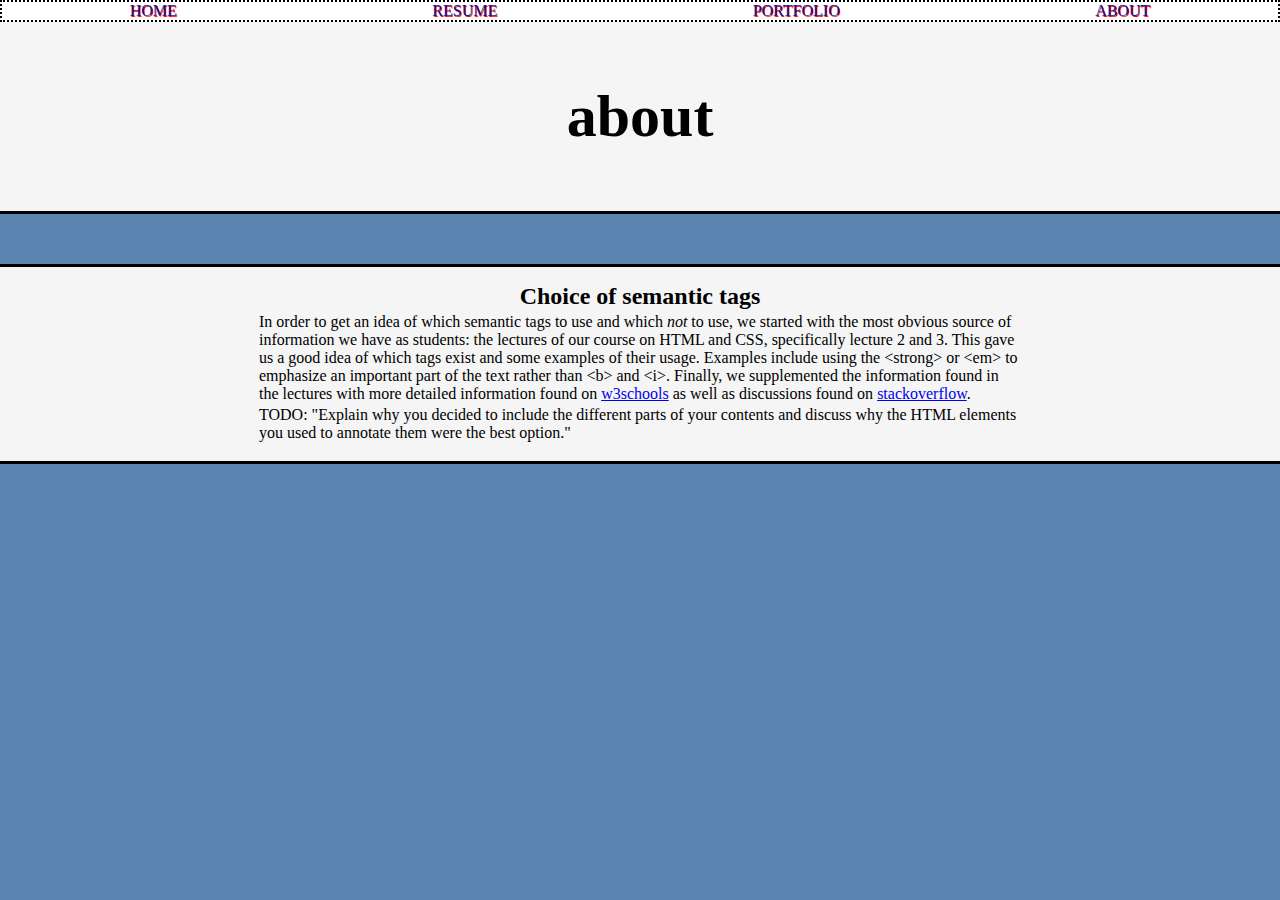
==== about.html @ fbeb2a8e "Merge remote-tracking branch 'origin/Tormodv2-test' into AndreasBranch" ====
<!DOCTYPE html>
<html lang="en">
<head>
    <meta charset="UTF-8">
    <meta http-equiv="X-UA-Compatible" content="IE=edge">
    <meta name="viewport" content="width=device-width, initial-scale=1.0">

    <link rel="stylesheet" href="style.css">

    <title>&lt;DOCTYPE Oblig&gt;</title>
</head>
<body>
    <nav>
        <div class="nav">
            <a href="index.html">HOME</a>
            <a href="resume.html">RESUME</a>
            <a href="portfolio.html">PORTFOLIO</a>
            <a href="about.html">ABOUT</a>
        </div>
    </nav>

    <main>
        <div class="main-heading">
            <h1>about</h1>
        </div>
        <div class="ekstra-margin"></div>
        <article id="about-article">
            <h2>Choice of semantic tags</h2>
            <p> In order to get an idea of which semantic tags to use and which <em>not</em> to use, we started with the most obvious source of information we have as students: 
                the lectures of our course on HTML and CSS, specifically lecture 2 and 3. This gave us a good idea of which tags exist and some examples of their usage. Examples 
                include using the &lt;strong&gt; or &lt;em&gt; to emphasize an important part of the text rather than &lt;b&gt; and &lt;i&gt;. 
                Finally, we supplemented the information found in the lectures with more detailed information found on <a href="https://www.w3schools.com/">w3schools</a> as well as discussions found on <a href="https://stackoverflow.com/">stackoverflow</a>.
            </p>
            <p>
                TODO: "Explain why you decided to include the different parts of your contents and discuss why the HTML elements you used to annotate them were the best option."
                
            </p>
            
        </article>
    </main>

</body>
</html>
---- style.css ----
* {
  margin: 0;
  padding: 0;
  box-sizing: border-box;
  text-align:center;
}

body {
  background-color: #5B84B1FF;
}

.nav {
  display: flex;
  align-items: center;
  justify-content: space-around;
  top: 0;
  width: 100%;
  height: 20%;
  border: 2px dotted black;
  background-color: white;
}

.nav a {
  text-decoration: none;
  color: rgb(15, 28, 148);
  text-shadow: 1px 1px red;
}

.nav a:hover {
  background-color: black;
  color: white;
}

.main-container {
  margin-top: 20px;
  display: flex;
  flex-direction: row;
  justify-content: center;
  align-items: center;
}

.person-container {
  width:100%;
  text-align:center;
  vertical-align: middle;
  justify-content: space-around;
  align-items: center;
}
.person {
  border: solid;
  background:whitesmoke;
  margin: 5px;
  padding: 1rem;
  width: 20%;
  vertical-align:top;
  text-align:left;
  display:inline-block;
  
}
.person>article>figure {
  text-align:center;
  padding: 0.7rem;
}
.person>article>h2 {
  text-align:center;
}

.personalImage {
  max-width:100%;
  width:100%;
}
blockquote {
  font-style: italic;
  padding: 1rem;
}

.main-heading {
  padding: 60px;
  background: whitesmoke;
  color: black;
  font-size: 30px;
  border-bottom: solid;
}
.ekstra-margin {
  margin-top:50px;
}

#about-article {
  padding-top:1em;
  padding-bottom:1em;
  border-top: solid;
  border-bottom: solid;
  background: whitesmoke;
  padding-left:20%;
  padding-right:20%;

}

section {
  padding-top:1em;
  padding-bottom:1em;
  border-top: solid;
  border-bottom: solid;
  background: whitesmoke;
  padding-left:20%;
  padding-right:20%;
}

p {
  margin:3px;
  text-align:left;
}
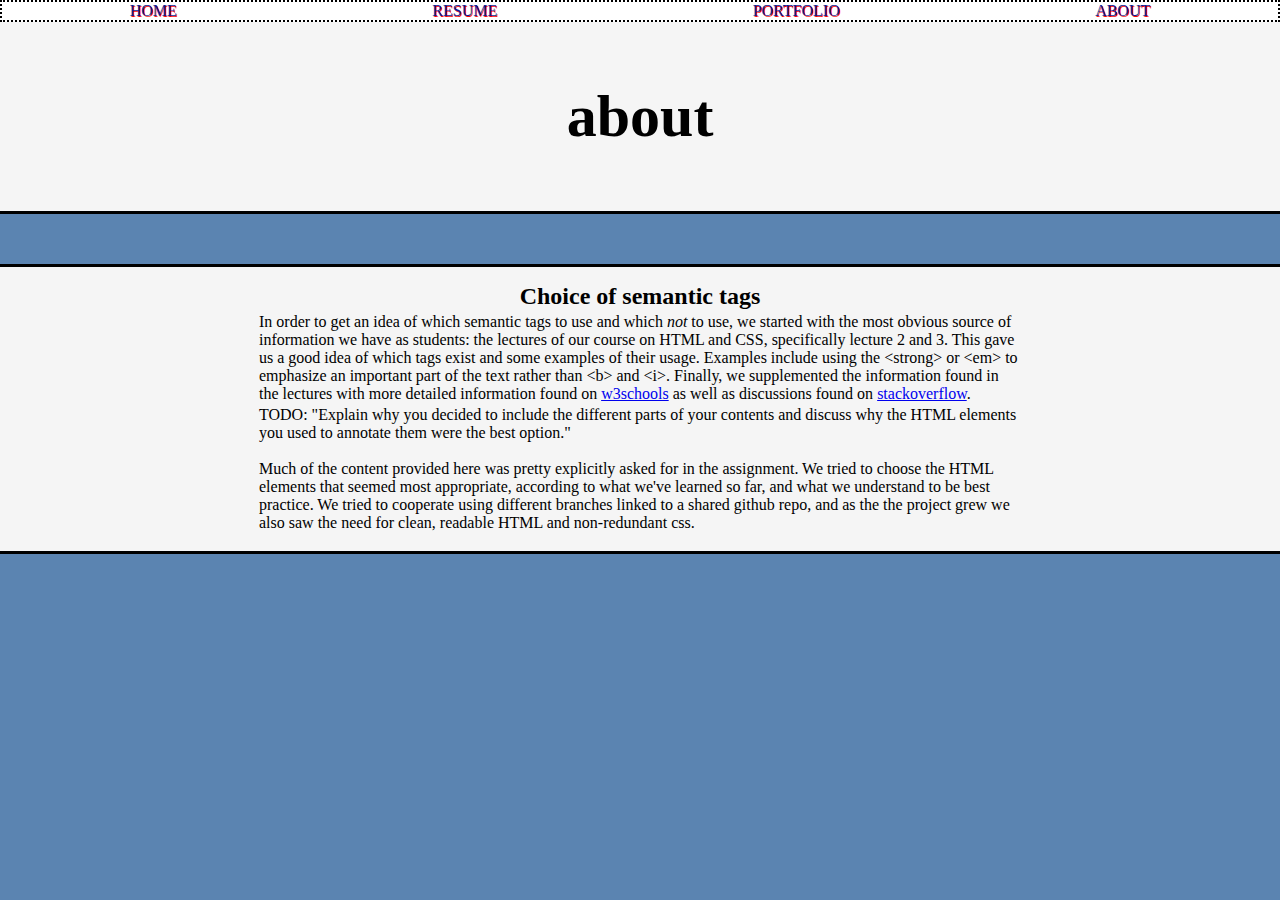
==== commit d3a9967b: "andreasCommit3" ====
--- a/about.html
+++ b/about.html
@@ -26,16 +26,20 @@
         <div class="ekstra-margin"></div>
         <article id="about-article">
             <h2>Choice of semantic tags</h2>
-            <p> In order to get an idea of which semantic tags to use and which <em>not</em> to use, we started with the most obvious source of information we have as students: 
-                the lectures of our course on HTML and CSS, specifically lecture 2 and 3. This gave us a good idea of which tags exist and some examples of their usage. Examples 
-                include using the &lt;strong&gt; or &lt;em&gt; to emphasize an important part of the text rather than &lt;b&gt; and &lt;i&gt;. 
+            <p> In order to get an idea of which semantic tags to use and which <em>not</em> to use, we started with the most obvious source of information we have as students:
+                the lectures of our course on HTML and CSS, specifically lecture 2 and 3. This gave us a good idea of which tags exist and some examples of their usage. Examples
+                include using the &lt;strong&gt; or &lt;em&gt; to emphasize an important part of the text rather than &lt;b&gt; and &lt;i&gt;.
                 Finally, we supplemented the information found in the lectures with more detailed information found on <a href="https://www.w3schools.com/">w3schools</a> as well as discussions found on <a href="https://stackoverflow.com/">stackoverflow</a>.
             </p>
             <p>
                 TODO: "Explain why you decided to include the different parts of your contents and discuss why the HTML elements you used to annotate them were the best option."
-                
+                    <br>
+                    <br>
+
+                Much of the content provided here was pretty explicitly asked for in the assignment. We tried to choose the HTML elements that seemed most appropriate, according to what we've learned so far, and what we understand to be best practice.
+                We tried to cooperate using different branches linked to a shared github repo, and as the the project grew we also saw the need for clean, readable HTML and non-redundant css.
             </p>
-            
+
         </article>
     </main>
 
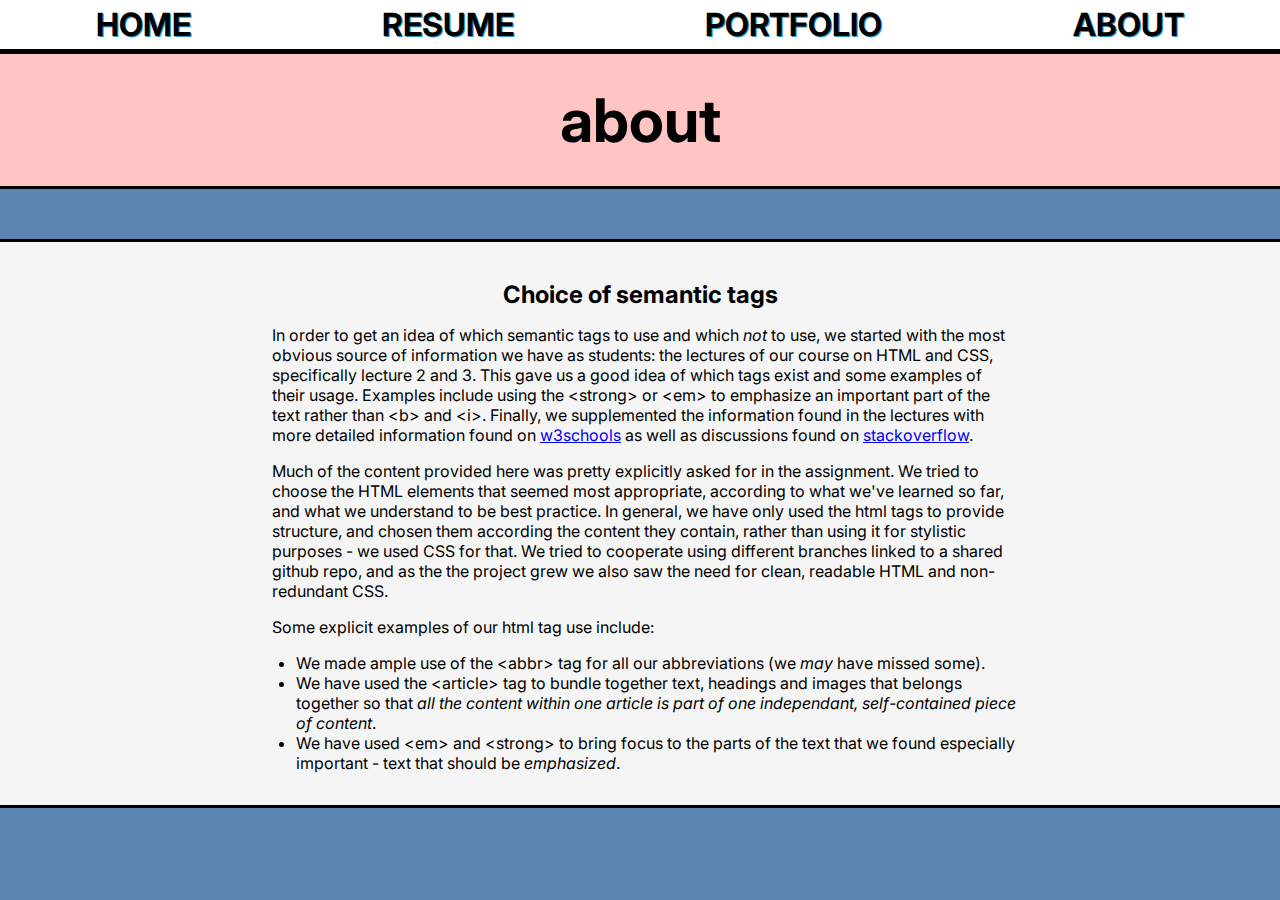
==== commit e679e898: "Merge branch 'Tormodv2-test' of https://github.com/mabzzk/gruppeSide into Tormodv2-test" ====
--- a/about.html
+++ b/about.html
@@ -26,20 +26,25 @@
         <div class="ekstra-margin"></div>
         <article id="about-article">
             <h2>Choice of semantic tags</h2>
-            <p> In order to get an idea of which semantic tags to use and which <em>not</em> to use, we started with the most obvious source of information we have as students:
-                the lectures of our course on HTML and CSS, specifically lecture 2 and 3. This gave us a good idea of which tags exist and some examples of their usage. Examples
-                include using the &lt;strong&gt; or &lt;em&gt; to emphasize an important part of the text rather than &lt;b&gt; and &lt;i&gt;.
+            <p> In order to get an idea of which semantic tags to use and which <em>not</em> to use, we started with the most obvious source of information we have as students: 
+                the lectures of our course on HTML and CSS, specifically lecture 2 and 3. This gave us a good idea of which tags exist and some examples of their usage. Examples 
+                include using the <code>&lt;strong&gt;</code> or <code>&lt;em&gt;</code> to emphasize an important part of the text rather than &lt;b&gt; and &lt;i&gt;. 
                 Finally, we supplemented the information found in the lectures with more detailed information found on <a href="https://www.w3schools.com/">w3schools</a> as well as discussions found on <a href="https://stackoverflow.com/">stackoverflow</a>.
             </p>
+            <p>               
+                Much of the content provided here was pretty explicitly asked for in the assignment. We tried to choose the HTML elements that seemed most appropriate, according to what we've learned so far, and what we understand to be best practice.
+                In general, we have only used the html tags to provide structure, and chosen them according the content they contain, rather than using it for stylistic purposes - we used CSS for that.
+                We tried to cooperate using different branches linked to a shared github repo, and as the the project grew we also saw the need for clean, readable HTML and non-redundant CSS.
+            </p>
             <p>
-                TODO: "Explain why you decided to include the different parts of your contents and discuss why the HTML elements you used to annotate them were the best option."
-                    <br>
-                    <br>
-
-                Much of the content provided here was pretty explicitly asked for in the assignment. We tried to choose the HTML elements that seemed most appropriate, according to what we've learned so far, and what we understand to be best practice.
-                We tried to cooperate using different branches linked to a shared github repo, and as the the project grew we also saw the need for clean, readable HTML and non-redundant css.
+                Some explicit examples of our html tag use include:
+                <ul>
+                    <li>We made ample use of the <code>&lt;abbr&gt;</code> tag for all our abbreviations (we <em>may</em> have missed some).</li>
+                    <li>We have used the <code>&lt;article&gt;</code> tag to bundle together text, headings and images that belongs together so that <em>all the content within one article is part of one independant, self-contained piece of content</em>.</li>
+                    <li>We have used <code>&lt;em&gt;</code> and <code>&lt;strong&gt;</code> to bring focus to the parts of the text that we found especially important - text that should be <em>emphasized</em>.</li>
+                </ul>
             </p>
-
+            
         </article>
     </main>
 
--- a/style.css
+++ b/style.css
@@ -1,12 +1,16 @@
+@import url("https://fonts.googleapis.com/css2?family=Inter&display=swap");
+
 * {
   margin: 0;
   padding: 0;
   box-sizing: border-box;
-  text-align:center;
+  text-align: center;
+  font-family: "Inter", sans-serif;
 }
 
 body {
-  background-color: #5B84B1FF;
+  background-color: #5b84b1ff;
+  font-family: "Inter", sans-serif;
 }
 
 .nav {
@@ -15,15 +19,18 @@
   justify-content: space-around;
   top: 0;
   width: 100%;
-  height: 20%;
-  border: 2px dotted black;
+  height: 6vh;
+  border-bottom: 5px solid black;
   background-color: white;
+  font-family: "Inter", sans-serif;
 }
 
 .nav a {
   text-decoration: none;
-  color: rgb(15, 28, 148);
-  text-shadow: 1px 1px red;
+  color: rgb(0, 0, 0);
+  font-size: 2rem;
+  font-weight: bolder;
+  text-shadow: 1px 1px rgb(45, 154, 197);
 }
 
 .nav a:hover {
@@ -40,34 +47,38 @@
 }
 
 .person-container {
-  width:100%;
-  text-align:center;
+  width: 100%;
+  text-align: center;
   vertical-align: middle;
   justify-content: space-around;
   align-items: center;
 }
 .person {
   border: solid;
-  background:whitesmoke;
+  background: whitesmoke;
   margin: 5px;
   padding: 1rem;
   width: 20%;
-  vertical-align:top;
-  text-align:left;
-  display:inline-block;
-  
+  vertical-align: top;
+  text-align: left;
+  display: inline-block;
 }
-.person>article>figure {
-  text-align:center;
+.person > article > figure {
+  text-align: center;
   padding: 0.7rem;
 }
-.person>article>h2 {
-  text-align:center;
+.person > article > h2 {
+  text-align: center;
+}
+figcaption {
+  font-style:italic;
 }
 
 .personalImage {
-  max-width:100%;
-  width:100%;
+  max-width: 100%;
+  width: 100%;
+  border-radius: 50%;
+  margin-bottom: 10px;
 }
 blockquote {
   font-style: italic;
@@ -75,38 +86,55 @@
 }
 
 .main-heading {
-  padding: 60px;
-  background: whitesmoke;
+  padding: 30px;
+  background: rgb(255, 196, 196);
   color: black;
   font-size: 30px;
+  font-weight: bolder;
   border-bottom: solid;
 }
 .ekstra-margin {
-  margin-top:50px;
+  margin-top: 50px;
 }
 
 #about-article {
-  padding-top:1em;
-  padding-bottom:1em;
+  padding-top: 1em;
+  padding-bottom: 1em;
   border-top: solid;
   border-bottom: solid;
   background: whitesmoke;
-  padding-left:20%;
-  padding-right:20%;
-
+  padding-left: 20%;
+  padding-right: 20%;
 }
 
 section {
-  padding-top:1em;
-  padding-bottom:1em;
+  padding-top: 1em;
+  padding-bottom: 1em;
   border-top: solid;
   border-bottom: solid;
   background: whitesmoke;
-  padding-left:20%;
-  padding-right:20%;
+  padding-left: 20%;
+  padding-right: 20%;
 }
 
 p {
-  margin:3px;
-  text-align:left;
+  margin: 1rem;
+  text-align: left;
 }
+
+h2 {
+  margin-top: 1.4rem;
+}
+ul {
+  display: block; 
+  list-style-type: disc;
+  margin-top: 1em; 
+  margin-bottom: 1 em; 
+  margin-left: 0; 
+  margin-right: 0; 
+  padding-left: 40px;
+}
+li {
+  text-align: left;
+}
+
